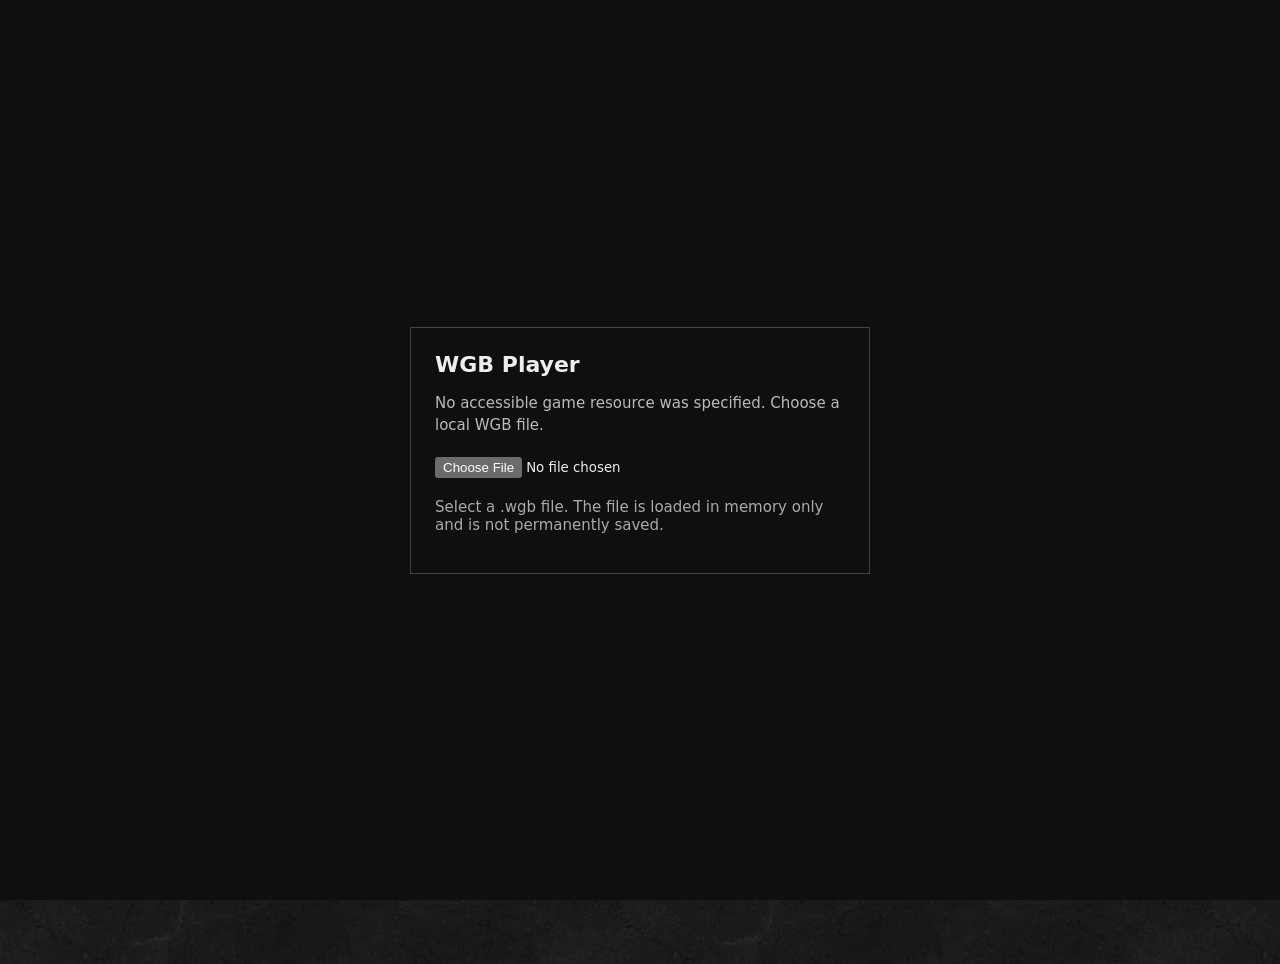
==== play/index.html @ 3a90244e "Add files via upload" ====
<!doctype html>
<html lang="en">
<head>
<meta charset="UTF-8" />
<script src="/coi-serviceworker.js"></script>
<meta name="viewport" content="width=device-width, initial-scale=1.0, maximum-scale=1.0, user-scalable=no, viewport-fit=cover" />
<meta name="theme-color" content="#0e0f0f" />
<meta name="apple-mobile-web-app-capable" content="yes" />
<meta name="mobile-web-app-capable" content="yes" />
<meta name="apple-mobile-web-app-status-bar-style" content="black-translucent" />
<meta name="apple-mobile-web-app-title" content="WGB Player" />
<title>WGB Player</title>
<link rel="manifest" href="/manifest.webmanifest" />
<link rel="stylesheet" href="/assets/index-BRK5hhdv.css" />
<link rel="stylesheet" href="/player-theme.css" />
<script>
(()=>{
 const original=new URL(location.href), raw=original.searchParams.get('game');
 const fileMode=original.searchParams.get('file')==='1';
 const isWgb=!!raw&&/\.wgb(?:$|[?#])/i.test(raw);
 const shouldPicker=fileMode||!raw||isWgb;
 if(!shouldPicker&&raw!=='dev')return;
 let target=null;
 if(isWgb){try{target=new URL(raw,location.href).href}catch{}}
 try{sessionStorage.setItem('wgb_pending_target',target||'');sessionStorage.setItem('wgb_picker_needed',shouldPicker&&!target?'1':'0')}catch{}
 const q=new URLSearchParams(original.search);q.set('game','dev');q.delete('ingest');q.delete('file');history.replaceState(null,'',original.pathname+'?'+q.toString()+original.hash);
 function picker(message){
  if(document.getElementById('wgb-picker'))return;
  const wrap=document.createElement('div');wrap.id='wgb-picker';Object.assign(wrap.style,{position:'fixed',inset:'0',zIndex:'2147483647',background:'#0e0f0f',color:'#eee',display:'grid',placeItems:'center',fontFamily:'system-ui,sans-serif',padding:'24px',boxSizing:'border-box'});
  const panel=document.createElement('div');Object.assign(panel.style,{width:'min(460px,100%)',border:'1px solid #444',padding:'24px',boxSizing:'border-box'});
  const title=document.createElement('h2');title.textContent='WGB Player';Object.assign(title.style,{margin:'0 0 12px',fontSize:'22px'});
  const info=document.createElement('p');info.textContent=message;Object.assign(info.style,{lineHeight:'1.5',overflowWrap:'anywhere',color:'#bbb'});
  const input=document.createElement('input');input.type='file';input.accept='.wgb,application/octet-stream';input.style.display='block';input.style.margin='20px 0';input.style.maxWidth='100%';
  const status=document.createElement('p');status.textContent='Select a .wgb file. The file is loaded in memory only and is not permanently saved.';status.style.color='#aaa';
  input.addEventListener('change',async()=>{const file=input.files&&input.files[0];if(!file)return;if(!file.name.toLowerCase().endsWith('.wgb')){status.textContent='Please select a .wgb file.';input.value='';return;}input.disabled=true;status.textContent='Loading file into the virtual filesystem…';try{
   const deadline=Date.now()+120000;while(typeof window.__bsLoadLocalFile!=='function'&&Date.now()<deadline)await new Promise(r=>setTimeout(r,100));
   if(typeof window.__bsLoadLocalFile!=='function')throw Error('Player worker did not become ready. Reload the page and try again.');
   try{sessionStorage.removeItem('wgb_pending_target');sessionStorage.removeItem('wgb_picker_needed')}catch{}
   history.replaceState(null,'',location.pathname+'?file=1'+location.hash);
   await window.__bsLoadLocalFile(file);
   wrap.remove();
  }catch(e){status.textContent='Could not load file: '+(e&&e.message||e);input.disabled=false;}
  });
  panel.append(title,info,input,status);wrap.append(panel);document.body.append(wrap);
 }
 async function exists(url){try{let r=await fetch(url,{method:'HEAD',cache:'no-store'});if(r.ok)return true;if(r.status!==405&&r.status!==501)return false}catch{}try{const r=await fetch(url,{headers:{Range:'bytes=0-0'},cache:'no-store'});return r.ok||r.status===206}catch{return false}}
 async function init(){let target='';try{target=sessionStorage.getItem('wgb_pending_target')||''}catch{}let needPicker=false;try{needPicker=sessionStorage.getItem('wgb_picker_needed')==='1'}catch{}
  if(needPicker){picker('No accessible game resource was specified. Choose a local WGB file.');return}
  if(!target)return;
  if(!(await exists(target))){picker('The specified game resource could not be found or accessed: '+target+' Choose a local WGB file instead.');return}
  const deadline=Date.now()+120000;while(typeof window.loadApp!=='function'&&Date.now()<deadline)await new Promise(r=>setTimeout(r,100));
  if(typeof window.loadApp!=='function'){picker('The player could not initialize. Choose a local WGB file.');return}
  try{await window.loadApp(target,{preload:false});try{sessionStorage.removeItem('wgb_pending_target');sessionStorage.removeItem('wgb_picker_needed')}catch{};history.replaceState(null,'',original.pathname+original.search+original.hash)}catch(e){history.replaceState(null,'',original.pathname+original.search+original.hash);picker('Could not load the specified game: '+(e&&e.message||e)+'. Choose a local WGB file instead.')}
 }
 if(document.readyState==='loading')document.addEventListener('DOMContentLoaded',()=>setTimeout(init,0),{once:true});else setTimeout(init,0);
})();
</script>
<style>
.d2-toolbar{display:none!important}
</style>
<script type="module" crossorigin src="/assets/index-95b7e95903ae9f73.js"></script>
</head>
<body><div id="root"></div></body>
</html>
---- assets/index-BRK5hhdv.css ----
._app_19icy_2{--fullscreen-aspect-w:4;--fullscreen-aspect-h:3;--fullscreen-integer-w:640px;--fullscreen-integer-h:480px;overscroll-behavior:none;flex-direction:column;height:100dvh;display:flex;overflow:hidden}._app__panel_19icy_14{touch-action:none;-webkit-user-select:none;user-select:none;-webkit-touch-callout:none;-webkit-tap-highlight-color:transparent;background:#000;flex:1;justify-content:center;align-items:center;min-height:0;display:flex;position:relative}._app__canvas_19icy_29{touch-action:none;z-index:1;cursor:none;background:#000;outline:none;width:auto;min-width:0;max-width:100%;height:auto;min-height:0;max-height:100%;display:block;position:relative}._app__canvas_19icy_29:focus,._app__canvas_19icy_29:focus-visible{outline:none}._app__canvas--pixelated_19icy_56{image-rendering:pixelated}._app__cursor_19icy_62{z-index:20;pointer-events:none;image-rendering:pixelated;will-change:transform;display:none;position:absolute;top:0;left:0}._app__warning_19icy_73{color:#f2b8be;background:#2c1518;border:1px solid #5a2a30;border-radius:12px;align-items:center;gap:10px;margin-top:12px;padding:10px 12px 10px 14px;font-size:13px;line-height:1.4;display:flex}._app--immersive_19icy_88 ._app__panel_19icy_14{z-index:50;position:fixed;inset:0}._app--immersive_19icy_88 ._emu-topbar_19icy_94,._app--immersive_19icy_88 ._emu-info-strip_19icy_95{display:none}:-webkit-any(._app--immersive_19icy_88 ._app__panel_19icy_14,._app__panel_19icy_14:fullscreen,._app__panel_19icy_14:-webkit-full-screen){background:#000;border:none;border-radius:0;justify-content:center;align-items:center;padding:0;display:flex}:is(._app--immersive_19icy_88 ._app__panel_19icy_14,._app__panel_19icy_14:fullscreen,._app__panel_19icy_14:fullscreen){background:#000;border:none;border-radius:0;justify-content:center;align-items:center;padding:0;display:flex}:-webkit-any(._app--immersive_19icy_88._app--fullscreen-aspect-lock_19icy_111 ._app__panel_19icy_14 ._app__canvas_19icy_29,._app--fullscreen-aspect-lock_19icy_111 ._app__panel_19icy_14:fullscreen ._app__canvas_19icy_29,._app--fullscreen-aspect-lock_19icy_111 ._app__panel_19icy_14:-webkit-full-screen ._app__canvas_19icy_29){border-radius:0;width:min(100vw, calc(100dvh * (var(--fullscreen-aspect-w) / var(--fullscreen-aspect-h))))!important;height:min(100dvh, calc(100vw * (var(--fullscreen-aspect-h) / var(--fullscreen-aspect-w))))!important;min-height:0!important}:is(._app--immersive_19icy_88._app--fullscreen-aspect-lock_19icy_111 ._app__panel_19icy_14 ._app__canvas_19icy_29,._app--fullscreen-aspect-lock_19icy_111 ._app__panel_19icy_14:fullscreen ._app__canvas_19icy_29,._app--fullscreen-aspect-lock_19icy_111 ._app__panel_19icy_14:fullscreen ._app__canvas_19icy_29){border-radius:0;width:min(100vw, calc(100dvh * (var(--fullscreen-aspect-w) / var(--fullscreen-aspect-h))))!important;height:min(100dvh, calc(100vw * (var(--fullscreen-aspect-h) / var(--fullscreen-aspect-w))))!important;min-height:0!important}:-webkit-any(._app--immersive_19icy_88._app--fullscreen-aspect-free_19icy_120 ._app__panel_19icy_14 ._app__canvas_19icy_29,._app--fullscreen-aspect-free_19icy_120 ._app__panel_19icy_14:fullscreen ._app__canvas_19icy_29,._app--fullscreen-aspect-free_19icy_120 ._app__panel_19icy_14:-webkit-full-screen ._app__canvas_19icy_29){border-radius:0;width:100vw!important;height:100dvh!important;min-height:0!important}:is(._app--immersive_19icy_88._app--fullscreen-aspect-free_19icy_120 ._app__panel_19icy_14 ._app__canvas_19icy_29,._app--fullscreen-aspect-free_19icy_120 ._app__panel_19icy_14:fullscreen ._app__canvas_19icy_29,._app--fullscreen-aspect-free_19icy_120 ._app__panel_19icy_14:fullscreen ._app__canvas_19icy_29){border-radius:0;width:100vw!important;height:100dvh!important;min-height:0!important}:-webkit-any(._app--immersive_19icy_88._app--fullscreen-integer_19icy_129 ._app__panel_19icy_14 ._app__canvas_19icy_29,._app--fullscreen-integer_19icy_129 ._app__panel_19icy_14:fullscreen ._app__canvas_19icy_29,._app--fullscreen-integer_19icy_129 ._app__panel_19icy_14:-webkit-full-screen ._app__canvas_19icy_29){width:var(--fullscreen-integer-w)!important;height:var(--fullscreen-integer-h)!important}:is(._app--immersive_19icy_88._app--fullscreen-integer_19icy_129 ._app__panel_19icy_14 ._app__canvas_19icy_29,._app--fullscreen-integer_19icy_129 ._app__panel_19icy_14:fullscreen ._app__canvas_19icy_29,._app--fullscreen-integer_19icy_129 ._app__panel_19icy_14:fullscreen ._app__canvas_19icy_29){width:var(--fullscreen-integer-w)!important;height:var(--fullscreen-integer-h)!important}._app--immersive_19icy_88 ._app__warning_19icy_73{display:none}._app__panel_19icy_14:fullscreen ._app__warning_19icy_73{display:none}._app__panel_19icy_14:-webkit-full-screen ._app__warning_19icy_73{display:none}._emu-topbar_19icy_94{background:linear-gradient(180deg, var(--ink-800), var(--ink-900));border-bottom:1px solid var(--line-1);z-index:10;flex-shrink:0;align-items:center;gap:8px;height:44px;padding:0 12px;display:flex}._emu-game-title_19icy_155{flex:1;justify-content:center;align-items:center;gap:8px;min-width:0;display:flex}._emu-game-name_19icy_164{font-family:var(--font-display);color:var(--fg-1);white-space:nowrap;text-overflow:ellipsis;font-size:.92rem;font-weight:700;overflow:hidden}._emu-game-subtitle_19icy_174{font-family:var(--font-mono);font-size:var(--fs-2xs);color:var(--amber);text-transform:uppercase;letter-spacing:.1em;white-space:nowrap;font-weight:500}._emu-topbar-actions_19icy_184{align-items:center;gap:4px;display:flex}._emu-topbar-actions_19icy_184 ._emu-topbar-btn_19icy_190{justify-content:center;align-items:center;display:flex}._emu-topbar-btn_19icy_190{border-radius:var(--r-sm);height:30px;color:var(--fg-2);font-family:var(--font-body);font-size:var(--fs-sm);cursor:pointer;transition:background var(--t-fast) var(--ease), color var(--t-fast) var(--ease), border-color var(--t-fast) var(--ease);white-space:nowrap;background:0 0;border:1px solid #0000;padding:0 12px;font-weight:600}._emu-topbar-btn_19icy_190:hover:not(:disabled){background:var(--surf-2);border-color:var(--line-2);color:var(--fg-1)}._emu-topbar-btn_19icy_190:disabled{opacity:.35;cursor:not-allowed}._emu-btn-active_19icy_223{background:var(--surf-cyan);border-color:var(--cyan);color:var(--cyan-soft)}._emu-back-btn_19icy_229{color:var(--fg-3)}._loading-overlay_19icy_234{z-index:10;opacity:1;transition:opacity .42s var(--ease);background:radial-gradient(120% 120% at 50% 35%,#11161d 0%,#0a0d12 100%);justify-content:center;align-items:center;display:flex;position:absolute;inset:0;overflow:hidden}._loading-overlay--done_19icy_247{opacity:0;pointer-events:none}._loading-overlay__cover_19icy_252{filter:blur(40px)brightness(.15)saturate(.5);z-index:0;background-position:top;background-size:cover;position:absolute;inset:0;transform:scale(1.15)}._loading-overlay__content_19icy_262{z-index:1;flex-direction:column;align-items:center;gap:14px;width:min(420px,80%);padding:0 24px;display:flex;position:relative}._loading-overlay__title_19icy_273{font-family:var(--font-display);color:var(--fg-1);text-shadow:0 2px 16px #000000e6;letter-spacing:-.01em;font-size:1.5rem;font-weight:700}._loading-overlay__bar-wrap_19icy_282{border-radius:var(--r-pill);background:#8fe6f024;width:100%;height:5px;overflow:hidden;box-shadow:inset 0 0 0 1px #0000004d}._loading-overlay__bar_19icy_282{background:linear-gradient(90deg, var(--cyan), var(--amber));border-radius:var(--r-pill);height:100%;transition:width var(--t) var(--ease);min-width:4px;box-shadow:0 0 12px #f6a62380}._is-indeterminate_19icy_300 ._loading-overlay__bar_19icy_282{width:34%;animation:_loading-indeterminate_19icy_1 1.15s var(--ease) infinite;transition:none}@keyframes _loading-indeterminate_19icy_1{0%{transform:translate(-115%)}to{transform:translate(330%)}}._loading-overlay__label_19icy_311{font-family:var(--font-mono);font-size:var(--fs-xs);color:var(--fg-2);text-shadow:0 1px 6px #000000e6;letter-spacing:.04em;text-transform:uppercase}._loading-overlay__steps_19icy_320{align-items:flex-start;width:100%;margin:2px 0;padding:0;list-style:none;display:flex}._loading-overlay__step_19icy_320{flex-direction:column;flex:1;align-items:center;gap:7px;display:flex;position:relative}._loading-overlay__step_19icy_320:not(:first-child):before{content:"";z-index:0;background:#8fe6f029;height:2px;position:absolute;top:4px;left:-50%;right:50%}._loading-overlay__step_19icy_320._is-done_19icy_349:before,._loading-overlay__step_19icy_320._is-active_19icy_350:before{background:var(--cyan)}._loading-overlay__step-dot_19icy_354{z-index:1;width:10px;height:10px;transition:background var(--t) var(--ease), box-shadow var(--t) var(--ease);background:#8fe6f029;border-radius:50%;position:relative;box-shadow:0 0 0 3px #00000059}._loading-overlay__step_19icy_320._is-done_19icy_349 ._loading-overlay__step-dot_19icy_354{background:var(--cyan)}._loading-overlay__step_19icy_320._is-active_19icy_350 ._loading-overlay__step-dot_19icy_354{background:var(--amber);animation:_loading-step-pulse_19icy_1 1.1s var(--ease) infinite;box-shadow:0 0 0 3px #00000059,0 0 12px 2px #f6a62399}@keyframes _loading-step-pulse_19icy_1{0%,to{transform:scale(1)}50%{transform:scale(1.32)}}._loading-overlay__step-label_19icy_380{font-family:var(--font-mono);letter-spacing:.08em;text-transform:uppercase;color:var(--fg-2);opacity:.5;text-shadow:0 1px 4px #000000e6;transition:opacity var(--t) var(--ease), color var(--t) var(--ease);font-size:10px}._loading-overlay__step_19icy_320._is-done_19icy_349 ._loading-overlay__step-label_19icy_380{opacity:.85}._loading-overlay__step_19icy_320._is-active_19icy_350 ._loading-overlay__step-label_19icy_380{opacity:1;color:var(--fg-1)}._emu-cover-placeholder_19icy_395{filter:blur(32px)brightness(.2)saturate(.7);z-index:0;background-position:top;background-size:cover;position:absolute;inset:0;transform:scale(1.12)}._emu-info-strip_19icy_95{background:var(--ink-1000);border-top:1px solid var(--line-1);height:40px;font-family:var(--font-mono);font-size:var(--fs-xs);flex-shrink:0;align-items:center;gap:0;padding:0 20px;display:flex;overflow:hidden}._emu-info-name_19icy_420{color:var(--fg-2);white-space:nowrap;flex-shrink:0}._emu-info-subtitle_19icy_426{color:var(--amber)}._emu-info-desc_19icy_430{color:var(--fg-3);text-align:center;white-space:nowrap;text-overflow:ellipsis;flex:1;padding:0 24px;overflow:hidden}._emu-info-hints_19icy_440{color:var(--fg-4);white-space:nowrap;font-size:var(--fs-2xs);flex-shrink:0}._emu-info-gog_19icy_447{color:var(--amber);white-space:nowrap;font-size:var(--fs-2xs);opacity:.85;flex-shrink:0;margin-right:16px;text-decoration:none}._emu-info-gog_19icy_447:hover{opacity:1;text-decoration:underline}._gog-upgrade_19icy_462{border-bottom:1px solid var(--line-1);background:var(--surf-amber);flex-wrap:wrap;flex-shrink:0;align-items:center;gap:16px;padding:12px 20px;font-size:13px;display:flex}._gog-upgrade_19icy_462>div{flex:1;min-width:220px}._gog-upgrade_19icy_462 small{color:var(--fg-2);margin-top:4px;display:block}._app--immersive_19icy_88 ._gog-upgrade_19icy_462,._gog-upgrade--hidden_19icy_476,:-webkit-any(._app__panel_19icy_14:fullscreen~._emu-info-strip_19icy_95,._app__panel_19icy_14:-webkit-full-screen~._emu-info-strip_19icy_95){display:none}._app--immersive_19icy_88 ._gog-upgrade_19icy_462,._gog-upgrade--hidden_19icy_476,:is(._app__panel_19icy_14:fullscreen~._emu-info-strip_19icy_95,._app__panel_19icy_14:fullscreen~._emu-info-strip_19icy_95){display:none}._app__details_19icy_485{background:#0f1620;border:1px solid #1f2a3a;border-radius:16px;grid-template-columns:repeat(auto-fit,minmax(200px,1fr));gap:12px;padding:12px 16px;display:grid}._detail__label_19icy_495{color:#94a4b8;text-transform:uppercase;letter-spacing:.08em;font-size:12px;display:block}._detail__value_19icy_503{font-size:14px;font-weight:600}@media (width<=720px) and (orientation:portrait){._app_19icy_2{padding-bottom:max(12px, env(safe-area-inset-bottom))}._app__canvas_19icy_29{height:52dvh;min-height:220px}}@media (height<=560px) and (orientation:landscape){._app__panel_19icy_14{padding:env(safe-area-inset-top) env(safe-area-inset-right) env(safe-area-inset-bottom) env(safe-area-inset-left)}._app__canvas_19icy_29{max-height:100%}}@media (pointer:coarse){._app_19icy_2{background-attachment:scroll}}@media (prefers-reduced-motion:reduce){._loading-overlay__bar-wrap_19icy_282._is-indeterminate_19icy_300 ._loading-overlay__bar_19icy_282{width:60%;animation:none}._loading-overlay__step_19icy_320._is-active_19icy_350 ._loading-overlay__step-dot_19icy_354{animation:none}}._opfs-error_c752d_1{color:#f2b8be;background:#2c1518;border-radius:8px;margin-bottom:16px;padding:12px 16px;font-size:14px}._opfs-toolbar_c752d_10{flex-wrap:wrap;align-items:center;gap:12px;margin-bottom:20px;display:flex}._opfs-stats_c752d_19{background:#0b0f14;border:1px solid #1f2a3a;border-radius:8px;margin-bottom:16px;padding:14px 16px}._opfs-usage-row_c752d_27{align-items:center;gap:12px;margin-bottom:10px;display:flex}._opfs-usage-label_c752d_34{color:#e6f0ff;font-size:14px;font-weight:500}._opfs-persist-badge_c752d_40{text-transform:uppercase;letter-spacing:.04em;border-radius:999px;padding:2px 8px;font-size:11px;font-weight:600}._opfs-persist-badge_c752d_40._on_c752d_49{color:#8fe3b0;background:#14301f;border:1px solid #1f5a38}._opfs-persist-badge_c752d_40._off_c752d_55{color:#e3c98f;background:#2c2417;border:1px solid #5a4a1f}._opfs-usage-bar_c752d_61{background:#1a2533;border-radius:999px;height:8px;overflow:hidden}._opfs-usage-fill_c752d_68{background:#3e6387;height:100%;transition:width .3s}._opfs-usage-fill_c752d_68._warn_c752d_74{background:#c2683a}._opfs-usage-warn_c752d_76{color:#e3a98f;margin-top:8px;font-size:12px}._opfs-stat-chips_c752d_82{flex-wrap:wrap;gap:8px;margin-top:12px;display:flex}._opfs-chip_c752d_89{color:#cfe0f2;border:1px solid #2a3b52;border-radius:6px;padding:3px 10px;font-size:12px}._opfs-chip_c752d_89._bundle_c752d_97{border-color:#3e6387}._opfs-chip_c752d_89._userdata_c752d_98{border-color:#1f5a38}._opfs-chip_c752d_89._ephemeral_c752d_99{border-color:#5a4a1f}._opfs-filter_c752d_101{color:#e6f0ff;background:#0b0f14;border:1px solid #2a3b52;border-radius:6px;flex:1;min-width:140px;min-height:36px;padding:6px 12px;font-size:.9rem}._opfs-filter_c752d_101::placeholder{color:#5d6b7d}._opfs-sort_c752d_115{cursor:pointer;flex:none;min-width:110px}._opfs-group_c752d_122{margin-bottom:8px}._opfs-group-header_c752d_124{background:#11161d;border-left:3px solid #2a3b52;border-radius:6px;margin-bottom:4px;padding:8px 10px 8px 12px}._opfs-group-header_c752d_124._bundle_c752d_97{border-left-color:#3e6387}._opfs-group-header_c752d_124._userdata_c752d_98{border-left-color:#1f5a38}._opfs-group-header_c752d_124._ephemeral_c752d_99{border-left-color:#5a4a1f}._opfs-group-title_c752d_136{justify-content:space-between;align-items:baseline;gap:8px;display:flex}._opfs-group-name_c752d_143{color:#e6f0ff;font-size:13px;font-weight:600}._opfs-group-meta_c752d_149{color:#94a4b8;white-space:nowrap;font-size:12px}._opfs-group-hint_c752d_155{color:#6f8097;margin-top:3px;font-size:11px;display:block}._opfs-file-item_c752d_162._bundle_c752d_97{border-left:2px solid #3e6387;padding-left:10px}._opfs-file-item_c752d_162._userdata_c752d_98{border-left:2px solid #1f5a38;padding-left:10px}._opfs-file-item_c752d_162._ephemeral_c752d_99{border-left:2px solid #5a4a1f;padding-left:10px}._opfs-file-size_c752d_166._locked_c752d_166{color:#e3c98f;font-style:italic}._opfs-content_c752d_171{flex:1;gap:24px;min-height:0;display:flex;overflow:hidden}._opfs-file-list-container_c752d_179{flex-direction:column;flex:1;min-width:0;display:flex;overflow:hidden}._opfs-file-list-container_c752d_179 h3{color:#e6f0ff;margin:0 0 12px;font-size:16px;font-weight:600}._opfs-loading_c752d_194,._opfs-empty_c752d_195{text-align:center;color:#94a4b8;padding:24px;font-size:14px}._opfs-file-list_c752d_179{background:#0b0f14;border:1px solid #1f2a3a;border-radius:8px;flex:1;padding:8px;overflow-y:auto}._opfs-file-item_c752d_162{border-radius:6px;justify-content:space-between;align-items:center;margin-bottom:4px;padding:10px 12px;transition:background .2s;display:flex}._opfs-file-item_c752d_162:hover{background:#1a2533}._opfs-file-item_c752d_162._dir_c752d_222{opacity:.7}._opfs-file-info_c752d_224{flex:1;align-items:center;gap:12px;min-width:0;display:flex}._opfs-file-path_c752d_232{color:#e6f0ff;white-space:nowrap;text-overflow:ellipsis;flex:1;font-family:Consolas,Monaco,monospace;font-size:13px;overflow:hidden}._opfs-file-size_c752d_166{color:#94a4b8;white-space:nowrap;font-size:12px}._opfs-file-actions_c752d_248{flex-shrink:0;gap:8px;display:flex}._opfs-file-viewer_c752d_254{background:#0b0f14;border:1px solid #1f2a3a;border-radius:8px;flex-direction:column;flex:1;min-width:0;display:flex;overflow:hidden}._opfs-viewer-header_c752d_265{border-bottom:1px solid #1f2a3a;justify-content:space-between;align-items:center;padding:12px 16px;display:flex}._opfs-viewer-header_c752d_265 h3{color:#e6f0ff;white-space:nowrap;text-overflow:ellipsis;flex:1;min-width:0;margin:0;font-family:Consolas,Monaco,monospace;font-size:14px;font-weight:600;overflow:hidden}._opfs-file-content_c752d_286{color:#e6f0ff;white-space:pre-wrap;word-wrap:break-word;background:#0b0f14;flex:1;margin:0;padding:16px;font-family:Consolas,Monaco,monospace;font-size:12px;line-height:1.6;overflow:auto}@media (width<=1000px){._opfs-content_c752d_171{flex-direction:column}._opfs-file-viewer_c752d_254{max-height:300px}}._modal-overlay_106vs_1{-webkit-backdrop-filter:blur(8px)saturate(.9);backdrop-filter:blur(8px)saturate(.9);z-index:1000;animation:_modal-fade_106vs_1 var(--t) var(--ease-out);background:#020508b8;justify-content:center;align-items:center;padding:20px;display:flex;position:fixed;inset:0}._modal-content_106vs_17{background:linear-gradient(180deg, #46c8d80a, transparent 120px), var(--surf-1);border:1px solid var(--line-2);border-radius:var(--r-lg);box-shadow:var(--sh-3);max-width:90vw;max-height:90vh;animation:_modal-rise_106vs_1 var(--t-slow) var(--ease-out);flex-direction:column;display:flex;overflow:hidden}._modal-header_106vs_32{border-bottom:1px solid #1f2a3a;justify-content:space-between;align-items:center;padding:20px 24px;display:flex}._modal-header_106vs_32 h2{color:#e6f0ff;margin:0;font-size:20px;font-weight:600}._modal-close_106vs_47{color:#94a4b8;cursor:pointer;background:0 0;border:none;border-radius:8px;justify-content:center;align-items:center;width:32px;height:32px;padding:0;font-size:28px;line-height:1;transition:all .2s;display:flex}._modal-close_106vs_47:hover{color:#e6f0ff;background:#1f2a3a}._modal-body_106vs_69{flex-direction:column;flex:1;padding:24px;display:flex;overflow:hidden}._opfs-tool-modal_106vs_78{min-width:800px;min-height:500px}@media (width<=1000px){._opfs-tool-modal_106vs_78{min-width:600px}}@media (prefers-reduced-motion:reduce){._modal-overlay_106vs_1,._modal-content_106vs_17{animation:none}}._action-btn_1l23u_1{border-radius:var(--r-sm);border:1px solid var(--line-2);background:var(--surf-2);min-height:36px;color:var(--fg-1);font-family:var(--font-body);font-size:var(--fs-sm);cursor:pointer;transition:background var(--t-fast) var(--ease), border-color var(--t-fast) var(--ease), color var(--t-fast) var(--ease), transform var(--t-fast) var(--ease), box-shadow var(--t-fast) var(--ease);padding:6px 12px;font-weight:600}._action-btn_1l23u_1:hover:not(:disabled){background:var(--surf-3);border-color:var(--line-3)}._action-btn_1l23u_1:disabled{opacity:.45;cursor:not-allowed}._primary_1l23u_31{background:var(--amber);border-color:var(--amber);color:var(--amber-ink)}._primary_1l23u_31:hover:not(:disabled){background:var(--amber-soft);border-color:var(--amber-soft);box-shadow:var(--glow-amber);transform:translateY(-1px)}._secondary_1l23u_44{background:var(--surf-coral);border-color:var(--line-coral);color:var(--coral-soft)}._secondary_1l23u_44:hover:not(:disabled){border-color:var(--coral);background:#ff7a7a2e}._secondary_1l23u_44._active_1l23u_55{background:var(--surf-cyan);border-color:var(--cyan);color:var(--cyan-soft)}._small_1l23u_61{min-height:30px;font-size:var(--fs-xs);padding:4px 10px}._toggled-off_1l23u_67{background:var(--ink-800);border-color:var(--line-1);color:var(--fg-3);opacity:.8}._toggled-off_1l23u_67:hover:not(:disabled){background:var(--surf-1);border-color:var(--line-2);color:var(--fg-2)}._input-status_13jje_2{z-index:4;pointer-events:none;gap:6px;display:flex;position:absolute;bottom:12px;left:12px}._input-status__chip_13jje_12{-webkit-backdrop-filter:blur(2px);backdrop-filter:blur(2px);pointer-events:auto;background:#00000073;border:1px solid #0000;border-radius:8px;justify-content:center;align-items:center;width:30px;height:30px;transition:color .18s,border-color .18s,box-shadow .18s,background .18s;display:inline-flex}._input-status__chip--connected_13jje_27{color:#dce2eba6;border-color:#dce2eb38}._input-status__chip--active_13jje_33{color:#46d27a;background:#1432208c;border-color:#46d27a8c;box-shadow:0 0 10px #46d27a59}._input-status__chip--idle_13jje_40{color:#dce2eb59}._messagebox-modal_1i1ng_1{min-width:360px;max-width:520px}._messagebox-text_1i1ng_6{color:#e6f0ff;white-space:pre-wrap;word-break:break-word;margin:0;font-size:14px;line-height:1.5}._messagebox-buttons_1i1ng_15{border-top:1px solid #1f2a3a;justify-content:flex-end;gap:8px;padding:16px 24px 20px;display:flex}._touch-controls_13nz6_2{top:env(safe-area-inset-top,0px);right:env(safe-area-inset-right,0px);bottom:env(safe-area-inset-bottom,0px);left:env(safe-area-inset-left,0px);z-index:3;pointer-events:none;contain:layout paint;touch-action:none;-webkit-user-select:none;user-select:none;-webkit-touch-callout:none;-webkit-tap-highlight-color:transparent;position:absolute}._widget_13nz6_20{will-change:transform;pointer-events:auto;opacity:var(--tc-opacity,.8);transition:opacity var(--t-fast,.15s) ease, background var(--t-fast,.15s) ease;justify-content:center;align-items:center;display:flex;position:absolute;top:0;left:0}._widget--touchArea_13nz6_35,._widget--trackpad_13nz6_36{background:0 0;border:none}._widget--touchArea_13nz6_35{pointer-events:none}._widget--button_13nz6_46{border-radius:var(--r-pill,999px);-webkit-backdrop-filter:blur(3px);backdrop-filter:blur(3px);color:var(--fg-1,#e9f4f4);background:#0a13186b;border:1px solid #dcebf047}._widget--button_13nz6_46._is-pressed_13nz6_54,._widget--button_13nz6_46._is-on_13nz6_55{border-color:var(--cyan,#46c8d8);color:#fff;background:#46c8d84d}._widget--button_13nz6_46._is-on_13nz6_55{box-shadow:inset 0 0 0 1px #46c8d880}._widget__label_13nz6_65{font-family:var(--font-mono,monospace);letter-spacing:.04em;text-transform:uppercase;pointer-events:none;font-size:clamp(10px,2.2vmin,15px)}._widget--dpad_13nz6_74{position:absolute}._dpad__arm_13nz6_78{border-radius:var(--r-md,10px);-webkit-backdrop-filter:blur(3px);backdrop-filter:blur(3px);background:#0a131873;border:1px solid #dcebf03d;position:absolute}._dpad__arm--v_13nz6_86{inset:0 34%}._dpad__arm--h_13nz6_93{inset:34% 0}._dpad__hub_13nz6_100{background:#dcebf01f;border-radius:50%;position:absolute;inset:36%}._widget--dpad_13nz6_74:before,._widget--dpad_13nz6_74:after{content:"";border-radius:var(--r-md,10px);opacity:0;background:#46c8d852;transition:opacity 80ms linear;position:absolute}._widget--dpad_13nz6_74:before{height:33%;left:35%;right:35%}._widget--dpad_13nz6_74:after{width:33%;top:35%;bottom:35%}._widget--dpad_13nz6_74._is-up_13nz6_133:before{opacity:1;top:0}._widget--dpad_13nz6_74._is-down_13nz6_134:before{opacity:1;bottom:0}._widget--dpad_13nz6_74._is-left_13nz6_135:after{opacity:1;left:0}._widget--dpad_13nz6_74._is-right_13nz6_136:after{opacity:1;right:0}._widget--stick_13nz6_139{-webkit-backdrop-filter:blur(3px);backdrop-filter:blur(3px);background:radial-gradient(circle,#12202980,#070d1159);border:1px solid #dcebf03d;border-radius:50%}._widget--stick_13nz6_139._is-active_13nz6_146{border-color:#46c8d899}._stick__knob_13nz6_150{will-change:transform;pointer-events:none;background:#dcebf052;border:1px solid #dcebf066;border-radius:50%;width:42%;height:42%}._widget--stick_13nz6_139._is-active_13nz6_146 ._stick__knob_13nz6_150{background:#46c8d873}._widget--wheelStrip_13nz6_165{border-radius:var(--r-pill,999px);-webkit-backdrop-filter:blur(3px);backdrop-filter:blur(3px);background:#0a131866;border:1px solid #dcebf038}._wheel__ridges_13nz6_172{border-radius:var(--r-pill,999px);pointer-events:none;background:repeating-linear-gradient(#dcebf038 0 2px,#0000 2px 9px);width:46%;height:78%}@media (pointer:fine) and (hover:hover){._touch-controls_13nz6_2{opacity:.55}}._widget--over_13nz6_194{opacity:.45}._layer--idle_13nz6_199 ._widget_13nz6_20{opacity:.28}._layer--idle_13nz6_199 ._widget--over_13nz6_194{opacity:.16}._hud_7ppfj_2{z-index:5;touch-action:none;-webkit-user-select:none;user-select:none;-webkit-tap-highlight-color:transparent;flex-direction:column;align-items:flex-end;gap:6px;display:flex;position:absolute}._hud--tl_7ppfj_15{top:calc(8px + env(safe-area-inset-top,0px));left:calc(8px + env(safe-area-inset-left,0px));align-items:flex-start}._hud--tr_7ppfj_16{top:calc(8px + env(safe-area-inset-top,0px));right:calc(8px + env(safe-area-inset-right,0px))}._hud--bl_7ppfj_17{bottom:calc(8px + env(safe-area-inset-bottom,0px));left:calc(8px + env(safe-area-inset-left,0px));flex-direction:column-reverse;align-items:flex-start}._hud--br_7ppfj_18{bottom:calc(8px + env(safe-area-inset-bottom,0px));right:calc(8px + env(safe-area-inset-right,0px));flex-direction:column-reverse}._hud__handle_7ppfj_20{border-radius:var(--r-md,10px);-webkit-backdrop-filter:blur(3px);backdrop-filter:blur(3px);width:44px;height:44px;color:var(--fg-2,#8eabb4);opacity:.55;transition:opacity var(--t-fast,.15s) ease, border-color var(--t-fast,.15s) ease;background:#070d1180;border:1px solid #dcebf033;justify-content:center;align-items:center;display:flex}._hud--open_7ppfj_35 ._hud__handle_7ppfj_20{opacity:1;border-color:var(--cyan,#46c8d8);color:var(--cyan-soft,#8fe6f0)}._hud__dots_7ppfj_42{background:currentColor;width:16px;height:2px;box-shadow:0 -5px,0 5px}._hud__menu_7ppfj_49{overscroll-behavior:contain;border-radius:var(--r-md,10px);border:1px solid var(--line-2,#23404c);-webkit-backdrop-filter:blur(10px);backdrop-filter:blur(10px);min-width:180px;max-height:calc(100dvh - 96px);box-shadow:var(--sh-2,0 12px 30px #00000080);background:#070d11f0;flex-direction:column;gap:2px;padding:6px;display:flex;overflow-y:auto}._hud__item_7ppfj_65{text-align:left;border-radius:var(--r-sm,6px);min-height:44px;color:var(--fg-1,#e9f4f4);font-size:var(--fs-sm,.82rem);background:0 0;border:1px solid #0000;padding:0 12px}._hud__item_7ppfj_65:active{background:#46c8d82e;border-color:#46c8d866}._hud__group_7ppfj_81{border-top:1px solid var(--line-1,#182a33);margin-top:4px;padding-top:6px}._hud__group-label_7ppfj_87{font-family:var(--font-mono,monospace);font-size:var(--fs-2xs,.68rem);letter-spacing:.08em;text-transform:uppercase;color:var(--fg-3,#5a767f);padding:0 4px 4px;display:block}._hud__segments_7ppfj_97{gap:2px;display:flex}._hud__segment_7ppfj_97{border-radius:var(--r-sm,6px);border:1px solid var(--line-1,#182a33);min-height:38px;color:var(--fg-2,#8eabb4);font-size:var(--fs-2xs,.68rem);background:#122029b3;flex:1 1 0}._hud__segment_7ppfj_97._is-on_7ppfj_112{border-color:var(--cyan,#46c8d8);color:#fff;background:#46c8d83d}._osk_14dge_2{z-index:90;padding:6px 6px calc(6px + env(safe-area-inset-bottom,0px));border-top:1px solid var(--line-2,#23404c);-webkit-backdrop-filter:blur(8px);backdrop-filter:blur(8px);touch-action:none;-webkit-user-select:none;user-select:none;-webkit-touch-callout:none;-webkit-tap-highlight-color:transparent;contain:layout paint;background:linear-gradient(#070d11d1,#04070af2);flex-direction:column;gap:4px;display:flex;position:fixed;bottom:0;left:0;right:0}._osk__bar_14dge_23,._osk__row_14dge_24{align-items:stretch;gap:4px;display:flex}._osk__bar_14dge_23{flex-wrap:wrap}._osk__sheet_14dge_34{flex-direction:column;gap:4px;max-height:46dvh;display:flex;overflow-y:auto}._key_14dge_42{border-radius:var(--r-sm,6px);min-width:34px;min-height:44px;color:var(--fg-1,#e9f4f4);font-family:var(--font-mono,monospace);touch-action:none;background:#122029b8;border:1px solid #dcebf033;flex:1 1 0;padding:0 6px;font-size:clamp(11px,1.9vh,14px);line-height:1;transition:background 80ms linear,border-color 80ms linear}._key--down_14dge_59{border-color:var(--cyan,#46c8d8);background:#46c8d859}._key--mod_14dge_64{color:var(--cyan-soft,#8fe6f0);flex-grow:1.3}._key--latched_14dge_69{border-color:var(--cyan,#46c8d8);color:#fff;background:#46c8d847}._key--util_14dge_75{color:var(--fg-2,#8eabb4);flex-grow:.8}*{box-sizing:border-box}:root{--lightningcss-light: ;--lightningcss-dark:initial;color-scheme:dark;--font-display:"Bricolage Grotesque", "Segoe UI", system-ui, sans-serif;--font-body:"Hanken Grotesk", "Segoe UI", system-ui, sans-serif;--font-mono:"IBM Plex Mono", "Consolas", "Monaco", monospace;--fs-2xs:.68rem;--fs-xs:.74rem;--fs-sm:.82rem;--fs-base:.94rem;--fs-md:1.05rem;--fs-lg:1.3rem;--fs-xl:1.75rem;--fs-2xl:2.4rem;--fs-display:clamp(2.4rem, 1.5rem + 3vw, 4rem);--ink-1000:#04070a;--ink-900:#070d11;--ink-800:#0a1318;--surf-1:#0d171d;--surf-2:#122029;--surf-3:#182d38;--surf-glass:#101f289e;--line-1:#182a33;--line-2:#23404c;--line-3:#335c6c;--fg-1:#e9f4f4;--fg-2:#8eabb4;--fg-3:#5a767f;--fg-4:#3a525a;--amber:#f6a623;--amber-soft:#ffc46b;--amber-ink:#1a1206;--cyan:#46c8d8;--cyan-soft:#8fe6f0;--mint:#4fd6a0;--coral:#ff7a7a;--coral-soft:#ffb0b0;--violet:#b6a6f5;--violet-soft:#d3c8ff;--surf-amber:#f6a6231f;--surf-cyan:#46c8d81f;--surf-mint:#4fd6a01f;--surf-coral:#ff7a7a1f;--surf-violet:#b6a6f524;--line-coral:#5e2b34;--r-sm:6px;--r-md:10px;--r-lg:16px;--r-xl:22px;--r-pill:999px;--sh-1:0 2px 8px #0006;--sh-2:0 12px 30px #00000080;--sh-3:0 28px 64px #0000009e;--glow-amber:0 0 0 1px #f6a62373, 0 10px 34px #f6a62338;--glow-cyan:0 0 0 1px #46c8d866, 0 10px 30px #46c8d82e;--t-fast:.15s;--t:.25s;--t-slow:.45s;--ease:cubic-bezier(.2, .7, .2, 1);--ease-out:cubic-bezier(.16, 1, .3, 1);font-size:clamp(14px,.8rem + .35vw,18px);font-family:var(--font-body);color:var(--fg-1);background-color:var(--ink-900);background-image:radial-gradient(120% 90% at 78% -10%, #f6a62312, transparent 55%), radial-gradient(120% 100% at 12% 0%, #46c8d80f, transparent 50%), radial-gradient(140% 120% at 50% 120%, #0a1318, var(--ink-1000) 70%);background-attachment:fixed}body{-webkit-text-size-adjust:100%;-moz-text-size-adjust:100%;text-size-adjust:100%;min-height:100vh;font-family:var(--font-body);margin:0}body:before{content:"";z-index:0;pointer-events:none;opacity:.025;background-image:url("data:image/svg+xml,%3Csvg xmlns='http://www.w3.org/2000/svg' width='160' height='160'%3E%3Cfilter id='n'%3E%3CfeTurbulence type='fractalNoise' baseFrequency='0.85' numOctaves='2' stitchTiles='stitch'/%3E%3C/filter%3E%3Crect width='100%25' height='100%25' filter='url(%23n)'/%3E%3C/svg%3E");position:fixed;inset:0}#root{z-index:1;min-height:100vh;position:relative;overflow-x:clip}::selection{background:var(--amber);color:var(--amber-ink)}@keyframes modal-fade{0%{opacity:0}to{opacity:1}}@keyframes modal-rise{0%{opacity:0;transform:translateY(12px)scale(.98)}to{opacity:1;transform:none}}@keyframes bs-fade{0%{opacity:0}to{opacity:1}}@keyframes bs-rise{0%{opacity:0;transform:translateY(10px)}to{opacity:1;transform:none}}
---- player-theme.css ----
@font-face{font-family:D2IO;src:url('/ui/d2io-open-sans.ttf') format('truetype');font-weight:500;font-style:normal;font-display:swap}
:root{
  --font-display:D2IO,'Open Sans',sans-serif;--font-body:D2IO,'Open Sans',sans-serif;--font-mono:D2IO,'Open Sans',sans-serif;
  --ink-1000:#090909;--ink-900:#0e0f0f;--ink-800:#141414;
  --surf-1:#171614;--surf-2:#433833;--surf-3:#54483d;--surf-glass:rgba(14,15,15,.94);
  --line-1:#0a0908;--line-2:#37332c;--line-3:#665641;
  --fg-1:#ebddc6;--fg-2:#c6b99d;--fg-3:#a29b8e;--fg-4:#78746d;
  --amber:#c6af81;--amber-soft:#ead7b0;--amber-ink:#100e0a;
  --cyan:#c6af81;--cyan-soft:#ead7b0;--mint:#9bb283;
  --coral:#bb766a;--coral-soft:#dca394;--violet:#c6af81;--violet-soft:#ead7b0;
  --surf-amber:rgba(198,175,129,.1);--surf-cyan:rgba(198,175,129,.1);
  --surf-mint:rgba(155,178,131,.1);--surf-coral:rgba(187,118,106,.1);--surf-violet:rgba(198,175,129,.1);--line-coral:#724b40;
  --r-sm:0;--r-md:0;--r-lg:0;--r-xl:0;--r-pill:0;
  --glow-amber:none;--glow-cyan:none;
  font-size:15px;color:#ebddc6;background:#0e0f0f url('/ui/d2io-bgtile_bl2x.webp') center/590px repeat;background-attachment:scroll;
}
body{font-family:var(--font-body)}
body::before{content:none}
button,input,select{font-family:inherit}
.d2-toolbar{position:relative;z-index:10;display:flex;align-items:center;gap:8px;min-height:44px;padding:5px 8px;flex-shrink:0;background:#0e0f0f url('/ui/d2io-bgtile_bl2x.webp') center/590px repeat;border-bottom:1px solid #000;box-shadow:inset 0 -1px rgba(255,255,255,.06)}
.d2-toolbar button,.d2-toolbar a,.d2-saves-actions button,.d2-saves-actions a,[class*="modal-content"] button:not([class*="close"]){display:inline-flex;align-items:center;justify-content:center;min-height:32px;padding:0 12px;border:1px solid #000;border-radius:0;background:#433833 url('/ui/d2io-button22x.webp') 0 0/119px 64px repeat-x;box-shadow:0 4px 0 -1px #191310,0 4px 0 #000;color:#ebddc6;font-size:13px;font-weight:500;text-decoration:none;text-shadow:0 1px #000;cursor:pointer}
.d2-toolbar button:hover:not(:disabled),.d2-toolbar a:hover,.d2-saves-actions button:hover:not(:disabled),.d2-saves-actions a:hover,[class*="modal-content"] button:not([class*="close"]):hover:not(:disabled){filter:brightness(1.4);transform:none}
.d2-toolbar button:active,.d2-toolbar a:active,.d2-saves-actions button:active,.d2-saves-actions a:active,[class*="modal-content"] button:not([class*="close"]):active{background-position:0 -32px;color:#fff;transform:none}
.d2-toolbar button:focus-visible,.d2-toolbar a:focus-visible,.d2-saves-actions button:focus-visible,.d2-saves-actions a:focus-visible{outline:1px solid #d3ba87;outline-offset:3px}
.d2-toolbar button:disabled,.d2-saves-actions button:disabled{opacity:.45;cursor:default}
.d2-saves-page{box-sizing:border-box;width:360px;max-width:calc(100% - 32px);margin:64px auto;padding:24px;background:#131211 url('/ui/d2io-bgtile_b2x.webp') center/590px repeat;border:1px solid #000;box-shadow:inset 0 0 0 1px rgba(255,255,255,.05)}
.d2-saves-title{margin:0 0 20px;font-size:20px;font-weight:500;color:#ebddc6}
.d2-saves-actions{display:flex;align-items:center;gap:8px;flex-wrap:wrap}
.d2-saves-page>p{margin:18px 0 0;font-size:12px;line-height:1.6;color:#a29b8e}
.d2-toolbar span{margin-right:auto;font-size:13px}
.d2-modal{position:fixed;inset:0;z-index:1000;display:flex;align-items:center;justify-content:center;padding:20px;background:rgba(0,0,0,.8)}
.d2-modal .d2-saves-page{margin:0;padding:0;max-width:100%;max-height:calc(100dvh - 40px);overflow:auto}
.d2-modal .d2-saves-actions{margin:20px}
.d2-modal .d2-saves-page>p{margin:20px}
.d2-loading{background:#0e0f0f url('/ui/d2io-bgtile_bl2x.webp') center/590px repeat}
.d2-loading>div{max-width:320px;padding:24px;background:#0e0f0f url('/ui/d2io-bgtile_bl2x.webp') center/590px repeat;border:1px solid #000;box-shadow:inset 0 0 0 1px rgba(255,255,255,.05)}
.d2-loading p{margin:0;font-size:13px;color:#ebddc6}
.d2-loading>div>div{background:#090909;box-shadow:none}
.d2-loading>div>div>div{background:#c6af81;box-shadow:none}
@media(max-width:360px){.d2-toolbar button,.d2-toolbar a{padding-inline:8px;font-size:12px}}
[class*="modal-overlay"]{background:rgba(0,0,0,.8);backdrop-filter:none}
[class*="modal-content"]{background:#131211 url('/ui/d2io-bgtile_b2x.webp') center/590px repeat;border-color:#000;box-shadow:inset 0 0 0 1px rgba(255,255,255,.05)}
[class*="modal-header"]{border-color:#000;padding:16px 20px}
[class*="modal-header"] h2{font-size:18px;font-weight:500;color:#ebddc6}
[class*="modal-body"]{padding:20px}
[class*="modal-close"]{border-radius:0;color:#c6b99d}
[class*="modal-close"]:hover{background:#433833;color:#ebddc6}
[class*="opfs-tool-modal"]{min-width:min(480px,calc(100vw - 32px));min-height:0}

.d2-player-menu{display:grid;place-items:center;min-height:100svh;padding:24px}
.d2-menu{width:280px;max-width:100%;text-align:center}
.d2-menu h1{display:flex;justify-content:center;align-items:center;gap:12px;margin:0 0 26px;color:#ebddc6;font-size:24px;font-weight:500}
.d2-menu nav{justify-content:center}
.d2-menu nav a{min-height:44px}
.d2-menu p{margin:20px 0 0;color:#a29b8e;font-size:12px}
.d2-character-list{list-style:none;padding:0;margin:0 0 20px}
.d2-character-list li{padding:8px 0;border-bottom:1px solid #37332c;overflow-wrap:anywhere}
.d2-backup,.d2-import-options,.d2-import-confirm{margin-top:20px}
.d2-backup-code{display:block;box-sizing:border-box;width:100%;min-height:100px;margin:12px 0;padding:10px;background:#090909;border:1px solid #665641;color:#ebddc6;font-size:12px;resize:vertical}
.d2-backup p,.d2-import-options p,.d2-import-confirm p{margin:0 0 12px;color:#a29b8e;font-size:12px;line-height:1.5}
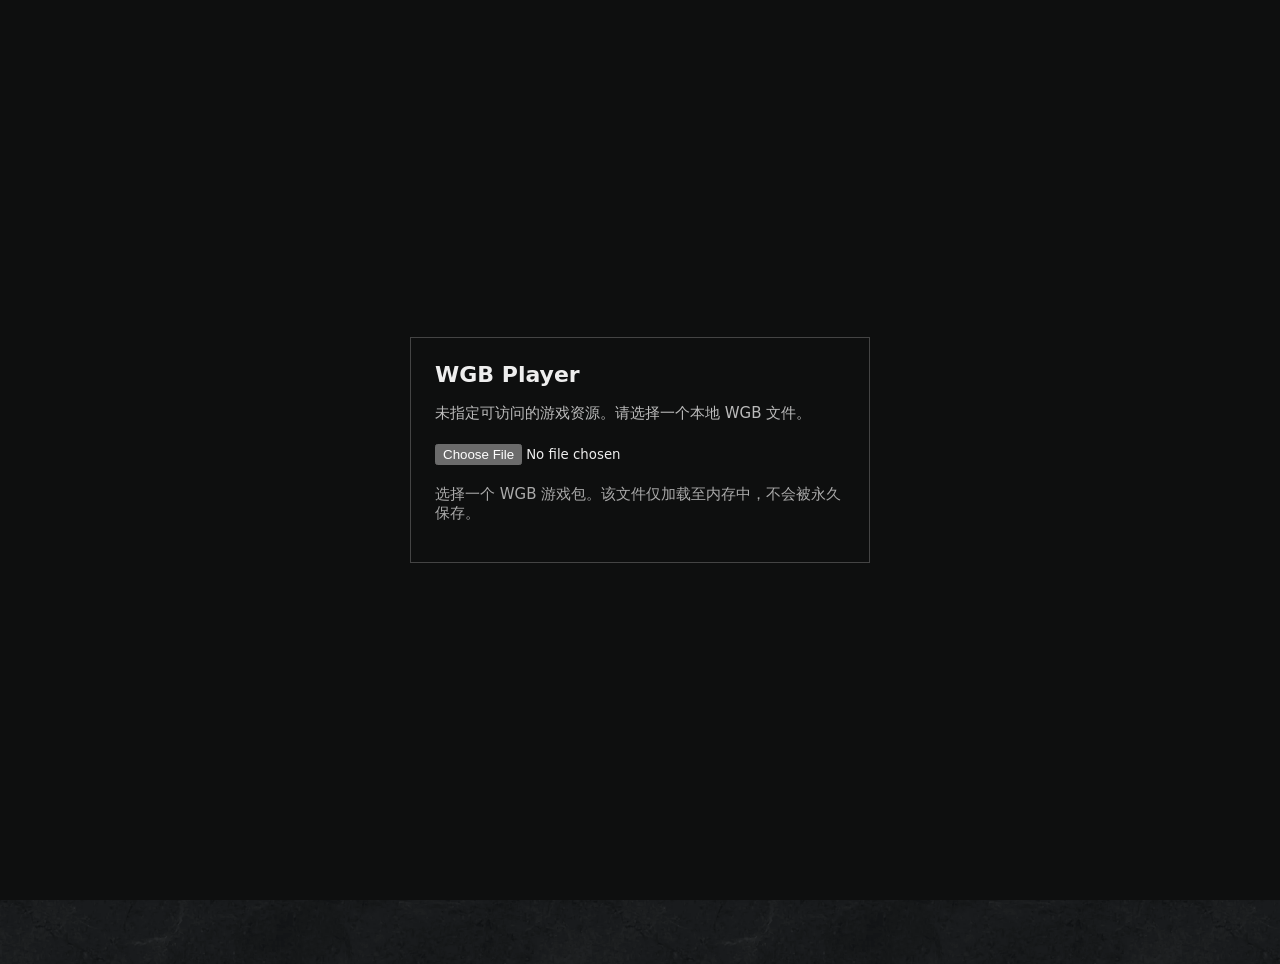
==== commit cbf2838d: "Add files via upload" ====
--- a/play/index.html
+++ b/play/index.html
@@ -17,7 +17,7 @@
 (()=>{
  const original=new URL(location.href), raw=original.searchParams.get('game');
  const fileMode=original.searchParams.get('file')==='1';
- const isWgb=!!raw&&/\.wgb(?:$|[?#])/i.test(raw);
+ const isWgb=!!raw&&/\.(?:wgb|zip)(?:$|[?#])/i.test(raw);
  const shouldPicker=fileMode||!raw||isWgb;
  if(!shouldPicker&&raw!=='dev')return;
  let target=null;
@@ -30,9 +30,9 @@
   const panel=document.createElement('div');Object.assign(panel.style,{width:'min(460px,100%)',border:'1px solid #444',padding:'24px',boxSizing:'border-box'});
   const title=document.createElement('h2');title.textContent='WGB Player';Object.assign(title.style,{margin:'0 0 12px',fontSize:'22px'});
   const info=document.createElement('p');info.textContent=message;Object.assign(info.style,{lineHeight:'1.5',overflowWrap:'anywhere',color:'#bbb'});
-  const input=document.createElement('input');input.type='file';input.accept='.wgb,application/octet-stream';input.style.display='block';input.style.margin='20px 0';input.style.maxWidth='100%';
-  const status=document.createElement('p');status.textContent='Select a .wgb file. The file is loaded in memory only and is not permanently saved.';status.style.color='#aaa';
-  input.addEventListener('change',async()=>{const file=input.files&&input.files[0];if(!file)return;if(!file.name.toLowerCase().endsWith('.wgb')){status.textContent='Please select a .wgb file.';input.value='';return;}input.disabled=true;status.textContent='Loading file into the virtual filesystem…';try{
+  const input=document.createElement('input');input.type='file';input.accept='.zip,.wgb,application/zip,application/octet-stream';input.style.display='block';input.style.margin='20px 0';input.style.maxWidth='100%';
+  const status=document.createElement('p');status.textContent='选择一个 WGB 游戏包。该文件仅加载至内存中，不会被永久保存。';status.style.color='#aaa';
+  input.addEventListener('change',async()=>{const file=input.files&&input.files[0];if(!file)return;if(!/\.(?:wgb|zip)$/i.test(file.name)){status.textContent='Please select a .zip or .wgb file.';input.value='';return;}input.disabled=true;status.textContent='Loading file into the virtual filesystem…';try{
    const deadline=Date.now()+120000;while(typeof window.__bsLoadLocalFile!=='function'&&Date.now()<deadline)await new Promise(r=>setTimeout(r,100));
    if(typeof window.__bsLoadLocalFile!=='function')throw Error('Player worker did not become ready. Reload the page and try again.');
    try{sessionStorage.removeItem('wgb_pending_target');sessionStorage.removeItem('wgb_picker_needed')}catch{}
@@ -45,12 +45,12 @@
  }
  async function exists(url){try{let r=await fetch(url,{method:'HEAD',cache:'no-store'});if(r.ok)return true;if(r.status!==405&&r.status!==501)return false}catch{}try{const r=await fetch(url,{headers:{Range:'bytes=0-0'},cache:'no-store'});return r.ok||r.status===206}catch{return false}}
  async function init(){let target='';try{target=sessionStorage.getItem('wgb_pending_target')||''}catch{}let needPicker=false;try{needPicker=sessionStorage.getItem('wgb_picker_needed')==='1'}catch{}
-  if(needPicker){picker('No accessible game resource was specified. Choose a local WGB file.');return}
+  if(needPicker){picker('未指定可访问的游戏资源。请选择一个本地 WGB 文件。');return}
   if(!target)return;
-  if(!(await exists(target))){picker('The specified game resource could not be found or accessed: '+target+' Choose a local WGB file instead.');return}
+  if(!(await exists(target))){picker('The specified game resource could not be found or accessed: '+target+' Choose a local ZIP or WGB file instead.');return}
   const deadline=Date.now()+120000;while(typeof window.loadApp!=='function'&&Date.now()<deadline)await new Promise(r=>setTimeout(r,100));
-  if(typeof window.loadApp!=='function'){picker('The player could not initialize. Choose a local WGB file.');return}
-  try{await window.loadApp(target,{preload:false});try{sessionStorage.removeItem('wgb_pending_target');sessionStorage.removeItem('wgb_picker_needed')}catch{};history.replaceState(null,'',original.pathname+original.search+original.hash)}catch(e){history.replaceState(null,'',original.pathname+original.search+original.hash);picker('Could not load the specified game: '+(e&&e.message||e)+'. Choose a local WGB file instead.')}
+  if(typeof window.loadApp!=='function'){picker('The player could not initialize. Choose a local ZIP or WGB file.');return}
+  try{await window.loadApp(target,{preload:false});try{sessionStorage.removeItem('wgb_pending_target');sessionStorage.removeItem('wgb_picker_needed')}catch{};history.replaceState(null,'',original.pathname+original.search+original.hash)}catch(e){history.replaceState(null,'',original.pathname+original.search+original.hash);picker('Could not load the specified game: '+(e&&e.message||e)+'. Choose a local ZIP or WGB file instead.')}
  }
  if(document.readyState==='loading')document.addEventListener('DOMContentLoaded',()=>setTimeout(init,0),{once:true});else setTimeout(init,0);
 })();
